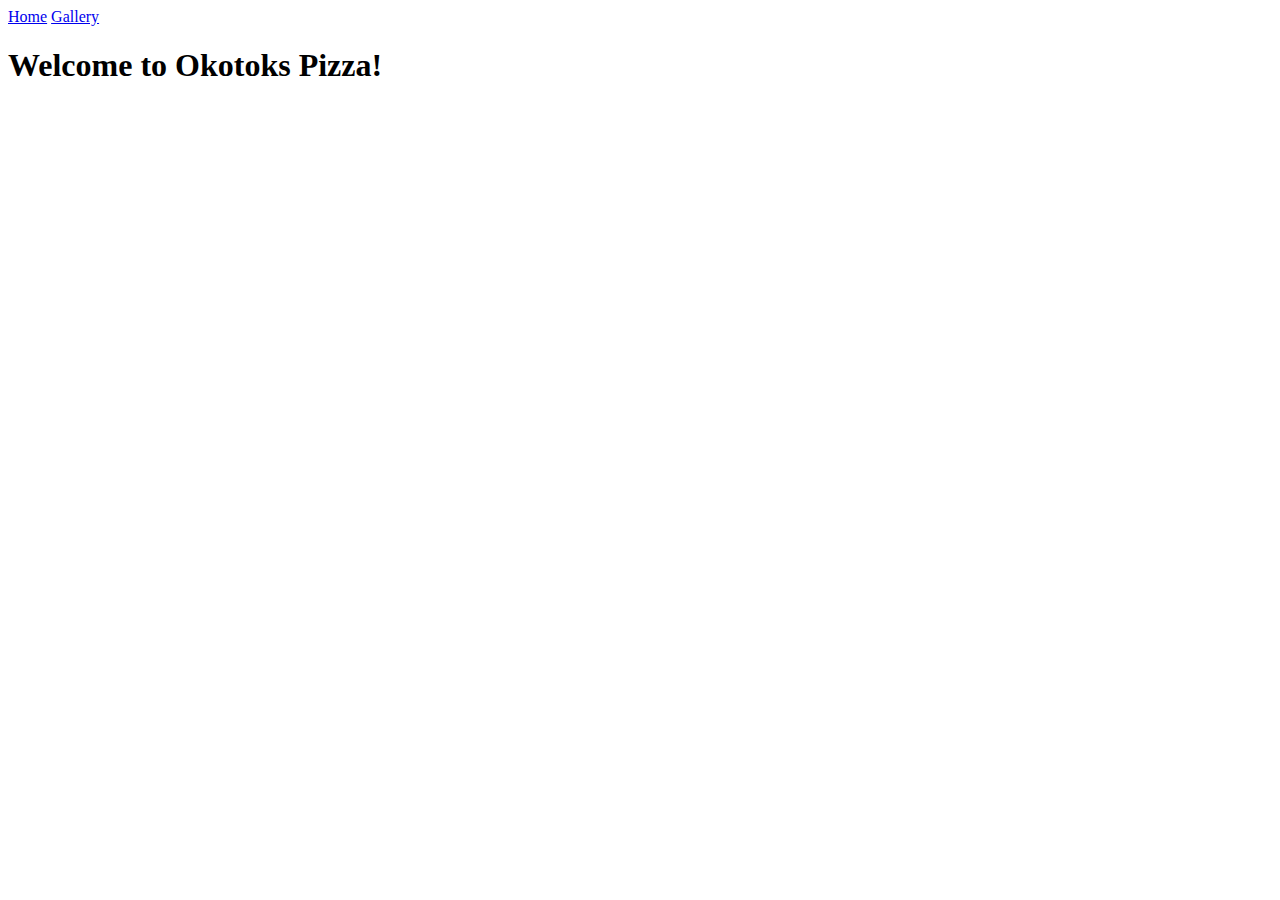
==== index.html @ 4fd6a694 "started skeleton ,added images and video to homepage" ====
<!DOCTYPE html>
<html>
    <head>
        <title>Okotoks Pizza</title>
        <a href="index.html">Home</a>
        <a href="gallery.html">Gallery</a>
    </head>
    <body>
        <h1>
            Welcome to Okotoks Pizza!
        </h1>
    </body>
</html>
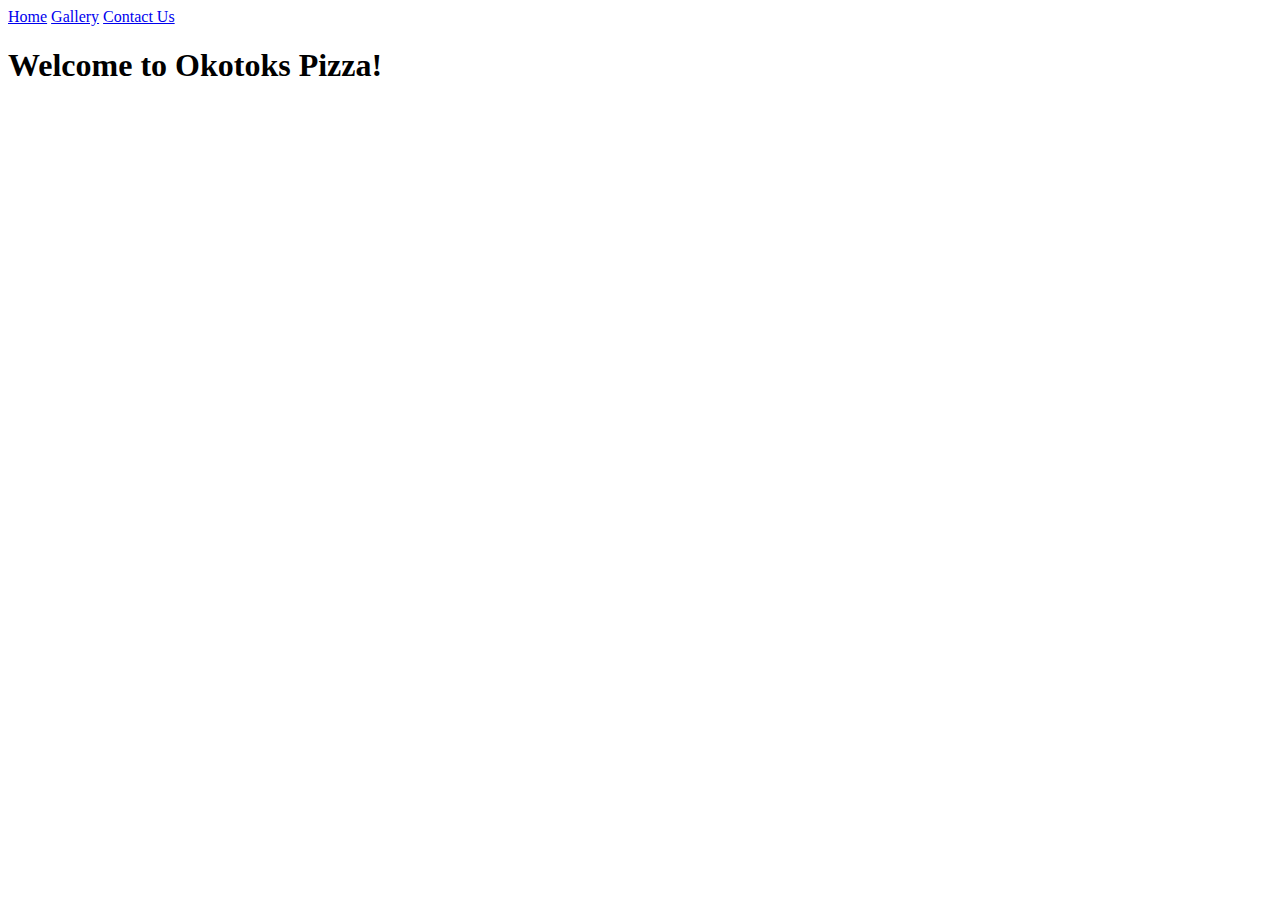
==== commit 90cc1d96: "updated contact html with href links" ====
--- a/index.html
+++ b/index.html
@@ -4,10 +4,23 @@
         <title>Okotoks Pizza</title>
         <a href="index.html">Home</a>
         <a href="gallery.html">Gallery</a>
+        <a href="contactus.html">Contact Us</a>
+        
     </head>
     <body>
         <h1>
             Welcome to Okotoks Pizza!
         </h1>
     </body>
+    <div>
+        <iframe 
+        width="560" 
+        height="315" 
+        src="https://www.youtube.com/embed/SBCt70ABzEU"
+         title="YouTube video player" 
+         frameborder="0" 
+         allow="accelerometer; autoplay; clipboard-write; encrypted-media; gyroscope; picture-in-picture" 
+         allowfullscreen>
+        </iframe>
+    </div>
 </html>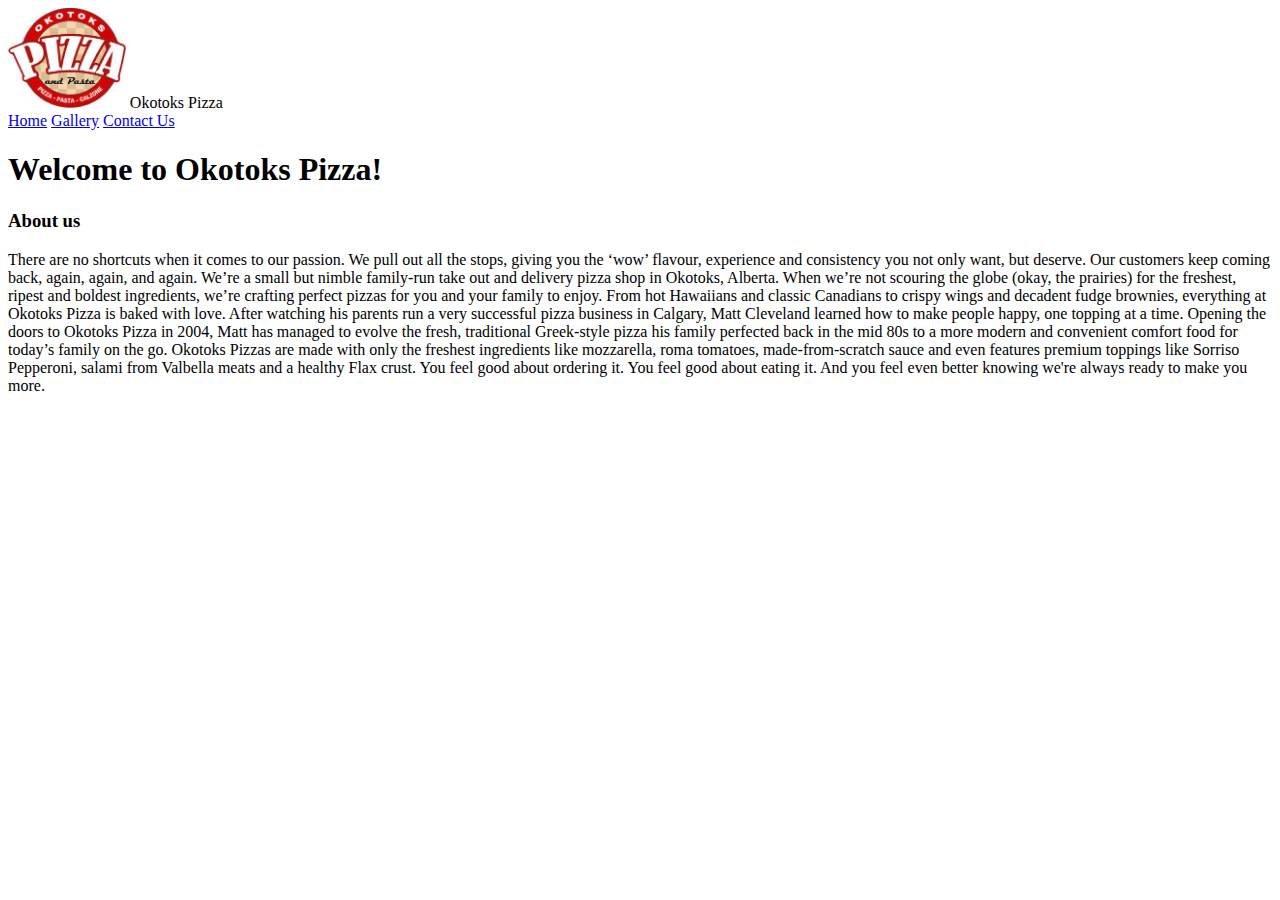
==== commit bba60048: "added logo img and meta tags" ====
--- a/index.html
+++ b/index.html
@@ -2,16 +2,42 @@
 <html>
     <head>
         <title>Okotoks Pizza</title>
+    </head>
+<body>
+        <header>
+            <img
+            height="100"
+            src="/resources/okotoksimg.jpeg" alt="logopic">
+            <span>Okotoks Pizza</span>
+        </header>
+        
+        <nav>
         <a href="index.html">Home</a>
         <a href="gallery.html">Gallery</a>
         <a href="contactus.html">Contact Us</a>
-        
-    </head>
-    <body>
+        </nav>
+        <section>
         <h1>
             Welcome to Okotoks Pizza!
         </h1>
+        <h3>About us </h3>
+        <p>
+            There are no shortcuts when it comes to our passion. We pull out all the stops, giving you the ‘wow’ flavour, experience and consistency you not only want, but deserve. Our customers keep coming back, again, again, and again.
+
+We’re a small but nimble family-run take out and delivery pizza shop in Okotoks, Alberta. When we’re not scouring the globe (okay, the prairies) for the freshest, ripest and boldest ingredients, we’re crafting perfect pizzas for you and your family to enjoy. From hot Hawaiians and classic Canadians to crispy wings and decadent fudge brownies, everything at Okotoks Pizza is baked with love.
+
+
+After watching his parents run a very successful pizza business in Calgary, Matt Cleveland learned how to make people happy, one topping at a time. Opening the doors to Okotoks Pizza in 2004, Matt has managed to evolve the fresh, traditional Greek-style pizza his family perfected back in the mid 80s to a more modern and convenient comfort food for today’s family on the go.
+
+Okotoks Pizzas are made with only the freshest ingredients like mozzarella, roma tomatoes, made-from-scratch sauce and even features premium toppings like Sorriso Pepperoni, salami from Valbella meats and a healthy Flax crust. You feel good about ordering it. You feel good about eating it. And you feel even better knowing we're always ready to make you more.
+        </p>
+
+    </section>
+
     </body>
+    <div>
+
+    </div>
     <div>
         <iframe 
         width="560" 
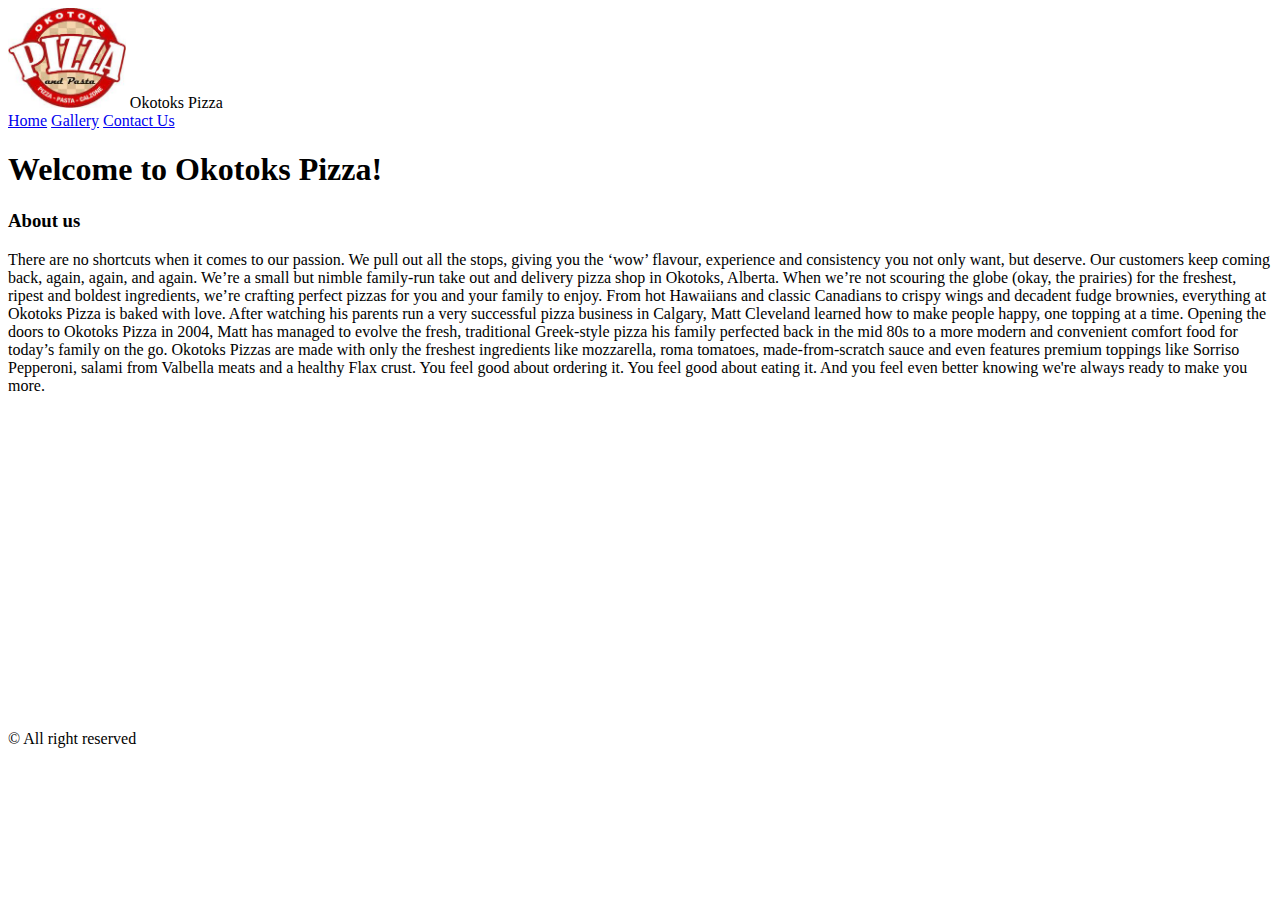
==== commit 4fecba9b: "added meta tags" ====
--- a/index.html
+++ b/index.html
@@ -1,6 +1,10 @@
 <!DOCTYPE html>
 <html>
     <head>
+        <meta name = "description" content="a family owned pizza company that specializes in pizza made with fresh ingrediants to give customers that wow experience">
+        <meta name="keywords" content="pizza, italian ,fresh ingredients,calgary, greek-style">
+        <meta name="author" content="Samira Warsame">
+
         <title>Okotoks Pizza</title>
     </head>
 <body>
@@ -49,4 +53,5 @@
          allowfullscreen>
         </iframe>
     </div>
+    <footer>© All right reserved</footer>
 </html>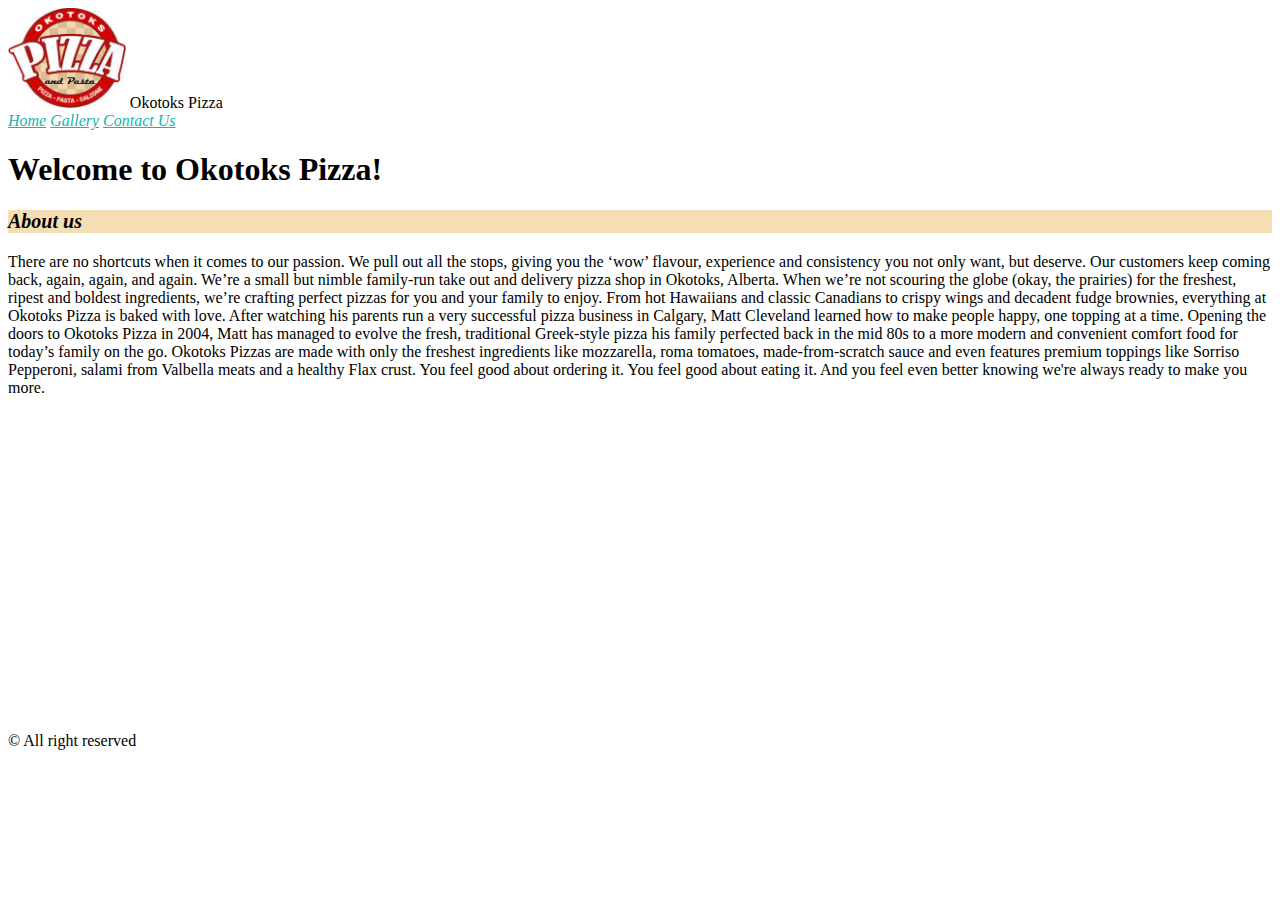
==== commit a46a6e22: "Added new CSS selectors" ====
--- a/index.html
+++ b/index.html
@@ -4,9 +4,10 @@
         <meta name = "description" content="a family owned pizza company that specializes in pizza made with fresh ingrediants to give customers that wow experience">
         <meta name="keywords" content="pizza, italian ,fresh ingredients,calgary, greek-style">
         <meta name="author" content="Samira Warsame">
+        <title>Okotoks Pizza</title>
+        <link rel="stylesheet" href="style.css">
+    </head>
 
-        <title>Okotoks Pizza</title>
-    </head>
 <body>
         <header>
             <img
@@ -20,7 +21,8 @@
         <a href="gallery.html">Gallery</a>
         <a href="contactus.html">Contact Us</a>
         </nav>
-        <section>
+
+        <section id="summary"></section>
         <h1>
             Welcome to Okotoks Pizza!
         </h1>
@@ -38,20 +40,18 @@
 
     </section>
 
-    </body>
-    <div>
-
-    </div>
     <div>
         <iframe 
         width="560" 
         height="315" 
         src="https://www.youtube.com/embed/SBCt70ABzEU"
-         title="YouTube video player" 
-         frameborder="0" 
-         allow="accelerometer; autoplay; clipboard-write; encrypted-media; gyroscope; picture-in-picture" 
-         allowfullscreen>
+        title="YouTube video player" 
+        frameborder="0" 
+        allow="accelerometer; autoplay; clipboard-write; encrypted-media; gyroscope; picture-in-picture" 
+        allowfullscreen>
         </iframe>
     </div>
+    <section>
     <footer>© All right reserved</footer>
-</html>+    </body>
+</html>
--- a/style.css
+++ b/style.css
@@ -0,0 +1,27 @@
+a:visited{
+color:green;
+}
+a:link {
+color:lightseagreen
+}
+a:hover{
+color: navy;
+}
+a:active{
+    color:red
+
+}
+  section h1 {
+   font-family:cursive;
+   font-size:xx-large;   
+}
+nav > a  {
+    font-family: fantasy;
+    font-style:italic;
+}
+h1+h3{
+   font-style: oblique;
+   font-family:cursive;
+   font-size: 20px;
+   background-color:wheat;
+}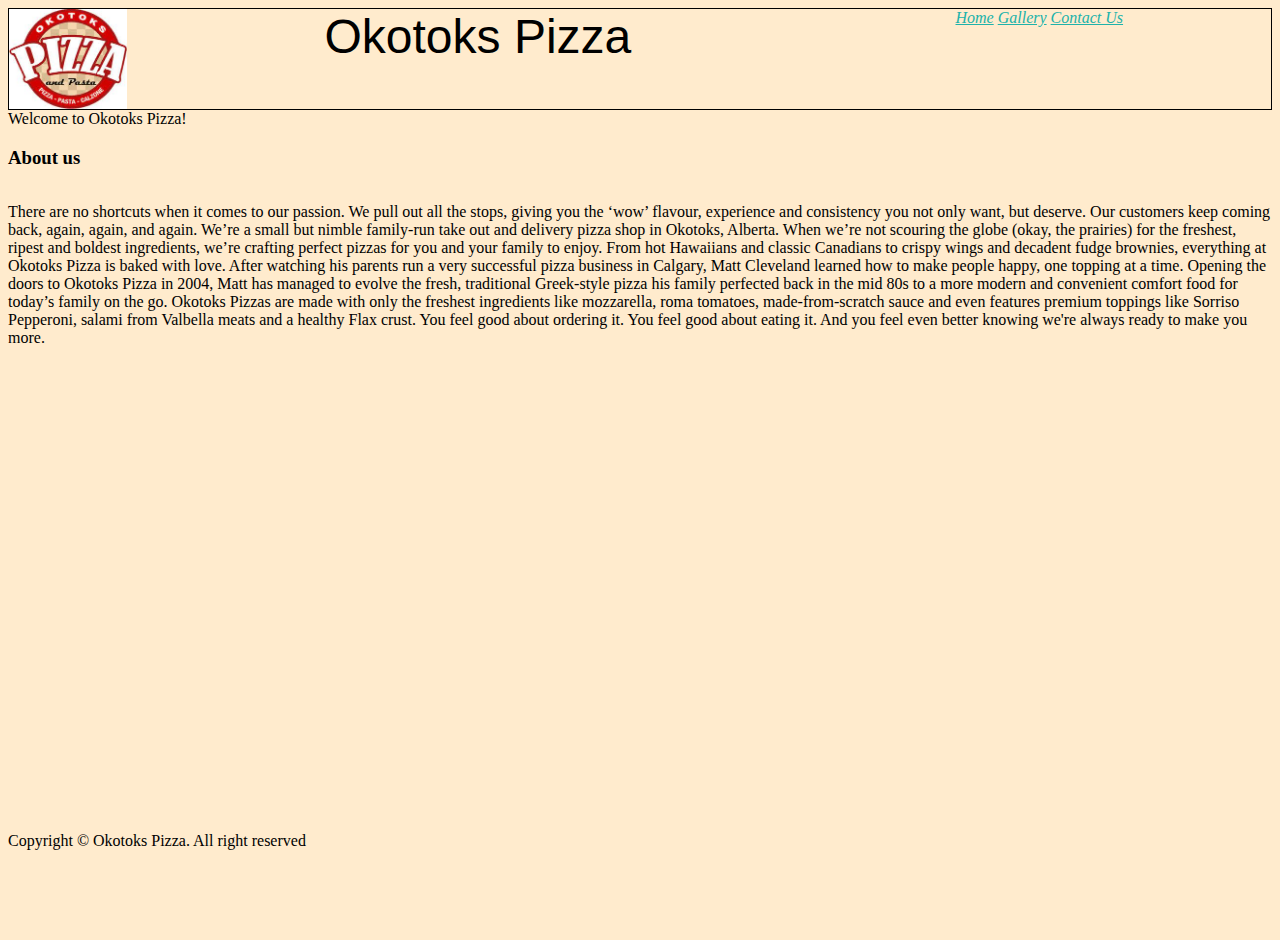
==== commit 8bf5af03: "Started grid based layout" ====
--- a/index.html
+++ b/index.html
@@ -9,21 +9,19 @@
     </head>
 
 <body>
-        <header>
+        <header class="grid-container">
             <img
             height="100"
             src="/resources/okotoksimg.jpeg" alt="logopic">
             <span>Okotoks Pizza</span>
-        </header>
-        
         <nav>
         <a href="index.html">Home</a>
         <a href="gallery.html">Gallery</a>
         <a href="contactus.html">Contact Us</a>
         </nav>
+        </header>
 
-        <section id="summary"></section>
-        <h1>
+        <section class="summary">
             Welcome to Okotoks Pizza!
         </h1>
         <h3>About us </h3>
@@ -40,7 +38,7 @@
 
     </section>
 
-    <div>
+    <div id="video">
         <iframe 
         width="560" 
         height="315" 
@@ -51,7 +49,9 @@
         allowfullscreen>
         </iframe>
     </div>
-    <section>
-    <footer>© All right reserved</footer>
     </body>
+    <section id="footer">
+    <footer>Copyright © Okotoks Pizza. All right reserved</footer>
+    </section>
+    
 </html>
--- a/style.css
+++ b/style.css
@@ -1,3 +1,40 @@
+.grid-container{
+    display: grid;
+    grid-template-columns:1fr 2fr 1fr;
+    grid-template-rows:auto ;
+    border: 1px black solid ;   
+}
+
+.summary{
+    display: grid;
+    grid-template-columns:auto;
+    grid-template-rows: auto;
+}
+.images{
+    display:grid;
+    grid-template-columns:1fr 2fr;
+    grid-template-rows: auto;
+    column-gap: 3px;
+    row-gap: 5px;   
+}
+#footer{
+   position: relative;
+   height: 100px;
+   margin-top: 100px;
+   padding-top: 50px;
+}
+.images div{
+    overflow: scroll;
+}
+
+html{
+    background-color:blanchedalmond;
+}
+header span{
+    font-size: 3em;
+    font-family: 'Gill Sans', 'Gill Sans MT', Calibri, 'Trebuchet MS', sans-serif;
+}
+
 a:visited{
 color:green;
 }
@@ -8,7 +45,7 @@
 color: navy;
 }
 a:active{
-    color:red
+    color:red;
 
 }
   section h1 {
@@ -23,5 +60,6 @@
    font-style: oblique;
    font-family:cursive;
    font-size: 20px;
-   background-color:wheat;
+   background-color:blanchedalmond;
+   
 }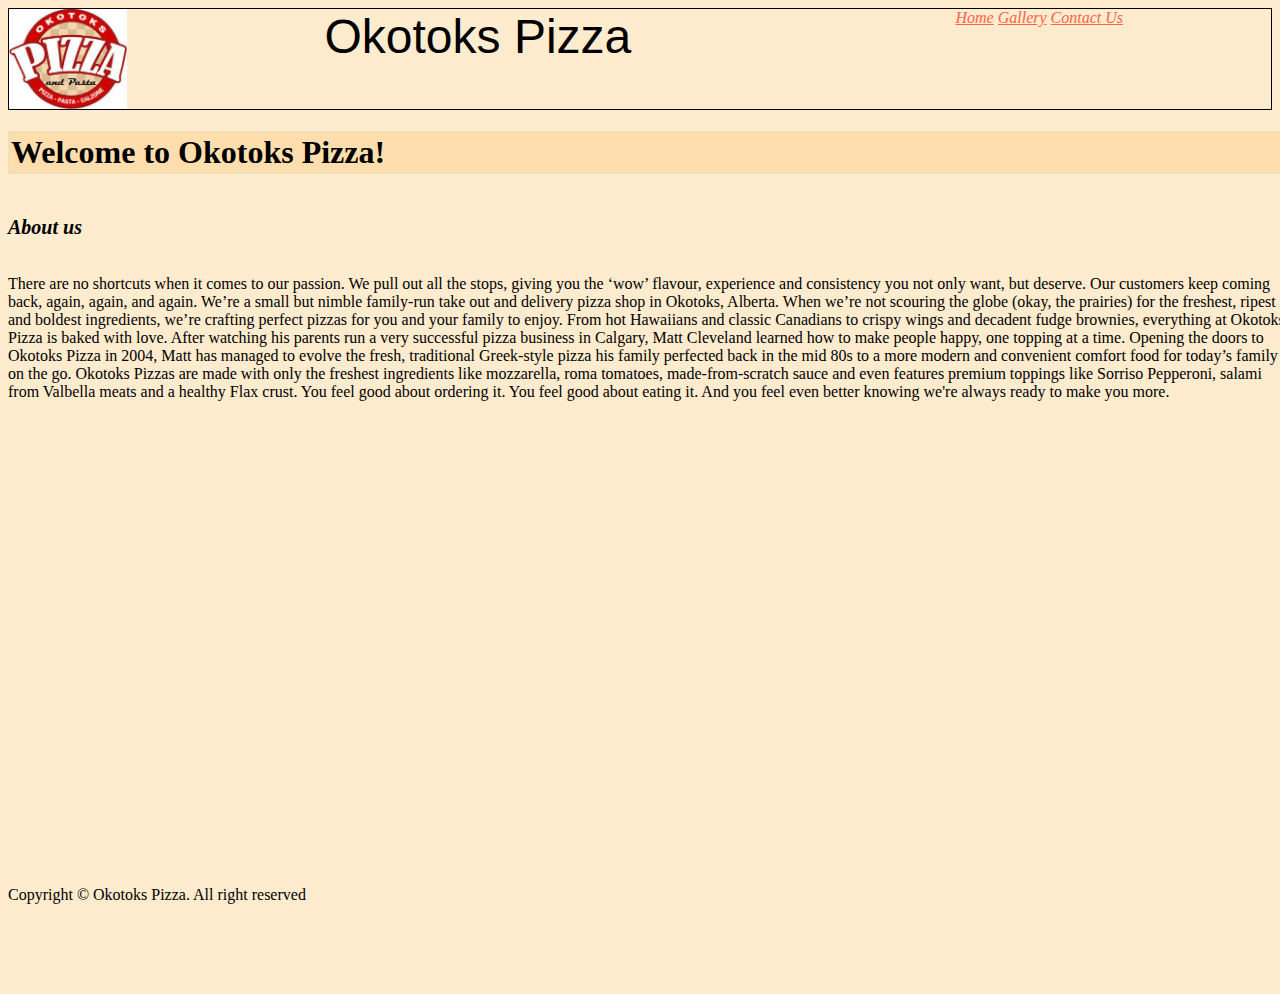
==== commit 1bd9b0cb: "Added fancy transition effects" ====
--- a/index.html
+++ b/index.html
@@ -22,8 +22,7 @@
         </header>
 
         <section class="summary">
-            Welcome to Okotoks Pizza!
-        </h1>
+         <h1> Welcome to Okotoks Pizza!</h1>
         <h3>About us </h3>
         <p>
             There are no shortcuts when it comes to our passion. We pull out all the stops, giving you the ‘wow’ flavour, experience and consistency you not only want, but deserve. Our customers keep coming back, again, again, and again.
--- a/style.css
+++ b/style.css
@@ -36,25 +36,38 @@
 }
 
 a:visited{
-color:green;
+color:black;
+font-weight: bold;
 }
+
 a:link {
-color:lightseagreen
+color:tomato;
 }
+
 a:hover{
-color: navy;
+color: peru;
+animation-name: linkanimation ;
+animation-duration: 2s;
+animation-timing-function: linear;
 }
 a:active{
     color:red;
+}
 
-}
-  section h1 {
-   font-family:cursive;
-   font-size:xx-large;   
+section h1 {
+font-family:cursive;
+font-size:xx-large;   
 }
 nav > a  {
     font-family: fantasy;
     font-style:italic;
+    transition-property:all ;
+    transition-duration: 1ms;
+    transition-timing-function: linear;
+    transition-delay:10ms;
+    border: 2px  black;
+    
+
 }
 h1+h3{
    font-style: oblique;
@@ -62,4 +75,33 @@
    font-size: 20px;
    background-color:blanchedalmond;
    
-}+}
+.summary h1{
+
+    width:100vw;
+    background-color:navajowhite;
+    border: 3px solid wheat ;
+    transition-property: all;
+    transition-duration: 2s;
+    transition-timing-function:linear;
+    transition-delay: 1s;
+    animation-name: welcome;
+    animation-duration: 5s;
+    
+}
+.summary h1:hover{
+    width: 100vw;
+    background-color:peru;
+    animation-name: welcome;
+}
+@keyframes welcome {
+    0% { background-color: blanchedalmond;}
+    50% { background-color:navajowhite}
+    100%{background-color: peru}
+}
+
+@keyframes linkanimation{
+    0% { background-color: aliceblue;}
+    50% { background-color: blanchedalmond;}
+    100% {;background-color: aliceblue;}
+}
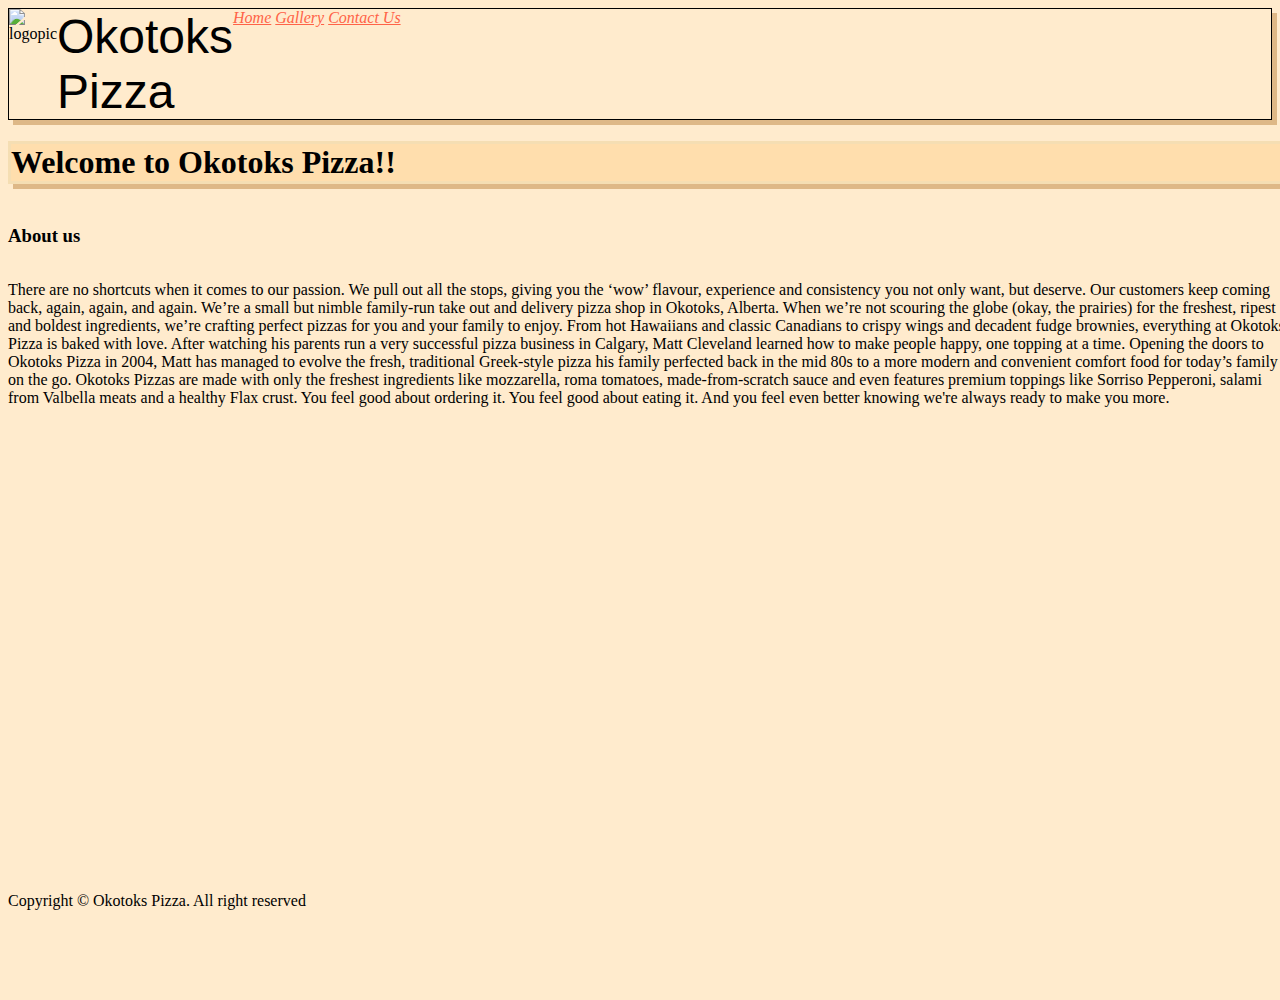
==== commit fa7ef2a3: "Converted CSS files to SCSS files" ====
--- a/index.html
+++ b/index.html
@@ -11,8 +11,8 @@
 <body>
         <header class="grid-container">
             <img
-            height="100"
-            src="/resources/okotoksimg.jpeg" alt="logopic">
+            height="100px"
+            src="https://okotokspizzaproject.ml/Images/okotoks-pizza-logo.png" alt="logopic">
             <span>Okotoks Pizza</span>
         <nav>
         <a href="index.html">Home</a>
@@ -22,7 +22,7 @@
         </header>
 
         <section class="summary">
-         <h1> Welcome to Okotoks Pizza!</h1>
+         <h1> Welcome to Okotoks Pizza!!</h1>
         <h3>About us </h3>
         <p>
             There are no shortcuts when it comes to our passion. We pull out all the stops, giving you the ‘wow’ flavour, experience and consistency you not only want, but deserve. Our customers keep coming back, again, again, and again.
--- a/style.css
+++ b/style.css
@@ -1,107 +1,204 @@
-.grid-container{
-    display: grid;
-    grid-template-columns:1fr 2fr 1fr;
-    grid-template-rows:auto ;
-    border: 1px black solid ;   
-}
-
-.summary{
-    display: grid;
-    grid-template-columns:auto;
-    grid-template-rows: auto;
-}
-.images{
-    display:grid;
-    grid-template-columns:1fr 2fr;
-    grid-template-rows: auto;
-    column-gap: 3px;
-    row-gap: 5px;   
-}
-#footer{
-   position: relative;
-   height: 100px;
-   margin-top: 100px;
-   padding-top: 50px;
-}
-.images div{
-    overflow: scroll;
-}
-
-html{
-    background-color:blanchedalmond;
-}
-header span{
-    font-size: 3em;
-    font-family: 'Gill Sans', 'Gill Sans MT', Calibri, 'Trebuchet MS', sans-serif;
-}
-
-a:visited{
-color:black;
-font-weight: bold;
+.grid-container {
+  display: -ms-grid;
+  display: grid;
+  -ms-grid-columns: 1fr 2fr 1fr;
+      grid-template-columns: 1fr 2fr 1fr;
+  -ms-grid-rows: auto;
+      grid-template-rows: auto;
+  border: 1px black solid;
+}
+
+.summary {
+  display: -ms-grid;
+  display: grid;
+  -ms-grid-columns: auto;
+      grid-template-columns: auto;
+  -ms-grid-rows: auto;
+      grid-template-rows: auto;
+}
+
+.images {
+  display: -ms-grid;
+  display: grid;
+  -ms-grid-columns: 1fr 2fr;
+      grid-template-columns: 1fr 2fr;
+  -ms-grid-rows: auto;
+      grid-template-rows: auto;
+  -webkit-column-gap: 3px;
+          column-gap: 3px;
+  row-gap: 5px;
+}
+
+#footer {
+  position: relative;
+  height: 100px;
+  margin-top: 100px;
+  padding-top: 50px;
+}
+
+html {
+  background-color: blanchedalmond;
+}
+
+header {
+  -webkit-box-shadow: 5px 5px burlywood;
+          box-shadow: 5px 5px burlywood;
+}
+
+header span {
+  font-size: 3em;
+  font-family: 'Gill Sans', 'Gill Sans MT', Calibri, 'Trebuchet MS', sans-serif;
+}
+
+a:visited {
+  color: black;
+  font-weight: bold;
 }
 
 a:link {
-color:tomato;
-}
-
-a:hover{
-color: peru;
-animation-name: linkanimation ;
-animation-duration: 2s;
-animation-timing-function: linear;
-}
-a:active{
-    color:red;
+  color: tomato;
+}
+
+a:hover {
+  color: peru;
+  -webkit-animation-name: linkanimation;
+          animation-name: linkanimation;
+  -webkit-animation-duration: 2s;
+          animation-duration: 2s;
+  -webkit-animation-timing-function: linear;
+          animation-timing-function: linear;
+}
+
+a:active {
+  color: red;
 }
 
 section h1 {
-font-family:cursive;
-font-size:xx-large;   
-}
-nav > a  {
-    font-family: fantasy;
-    font-style:italic;
-    transition-property:all ;
-    transition-duration: 1ms;
-    transition-timing-function: linear;
-    transition-delay:10ms;
-    border: 2px  black;
-    
-
-}
-h1+h3{
-   font-style: oblique;
-   font-family:cursive;
-   font-size: 20px;
-   background-color:blanchedalmond;
-   
-}
-.summary h1{
-
-    width:100vw;
-    background-color:navajowhite;
-    border: 3px solid wheat ;
-    transition-property: all;
-    transition-duration: 2s;
-    transition-timing-function:linear;
-    transition-delay: 1s;
-    animation-name: welcome;
-    animation-duration: 5s;
-    
-}
-.summary h1:hover{
+  font-family: cursive;
+  font-size: xx-large;
+}
+
+nav a {
+  font-family: fantasy;
+  font-style: italic;
+  -webkit-transition-property: all;
+  transition-property: all;
+  -webkit-transition-duration: 1ms;
+          transition-duration: 1ms;
+  -webkit-transition-timing-function: linear;
+          transition-timing-function: linear;
+  -webkit-transition-delay: 10ms;
+          transition-delay: 10ms;
+  border: 2px  black;
+}
+
+h1 h3 {
+  font-style: oblique;
+  font-family: cursive;
+  font-size: 20px;
+  background-color: blanchedalmond;
+}
+
+.summary h1:hover {
+  width: 100vw;
+  background-color: peru;
+  -webkit-animation-name: welcome;
+          animation-name: welcome;
+}
+
+.summary h1 {
+  width: 100vw;
+  background-color: navajowhite;
+  border: 3px solid wheat;
+  -webkit-transition-property: all;
+  transition-property: all;
+  -webkit-transition-duration: 2.5s;
+          transition-duration: 2.5s;
+  -webkit-transition-timing-function: linear;
+          transition-timing-function: linear;
+  -webkit-transition-delay: 50ms;
+          transition-delay: 50ms;
+  -webkit-animation-duration: 5s;
+          animation-duration: 5s;
+  -webkit-box-shadow: 5px 5px burlywood;
+          box-shadow: 5px 5px burlywood;
+}
+
+@-webkit-keyframes welcome {
+  0% {
+    background-color: blanchedalmond;
+  }
+  50% {
+    background-color: navajowhite;
+  }
+  100% {
+    background-color: peru;
+  }
+}
+
+@keyframes welcome {
+  0% {
+    background-color: blanchedalmond;
+  }
+  50% {
+    background-color: navajowhite;
+  }
+  100% {
+    background-color: peru;
+  }
+}
+
+@-webkit-keyframes linkanimation {
+  0% {
+    background-color: navajowhite;
+  }
+  50% {
+    background-color: blanchedalmond;
+  }
+  100% {
+    background-color: white;
+  }
+}
+
+@keyframes linkanimation {
+  0% {
+    background-color: navajowhite;
+  }
+  50% {
+    background-color: blanchedalmond;
+  }
+  100% {
+    background-color: white;
+  }
+}
+
+@media only screen and (min-width: 600px) {
+  .grid-container img {
+    height: 50px;
+  }
+  nav {
+    width: -webkit-fit-content;
+    width: -moz-fit-content;
+    width: fit-content;
+  }
+  section {
+    width: -webkit-fit-content;
+    width: -moz-fit-content;
+    width: fit-content;
+  }
+}
+
+@media only screen and (min-wdith: 1000px) {
+  nav {
+    width: -webkit-fit-content;
+    width: -moz-fit-content;
+    width: fit-content;
+  }
+}
+
+@media only screen and (min-width: 1100px) {
+  nav {
     width: 100vw;
-    background-color:peru;
-    animation-name: welcome;
-}
-@keyframes welcome {
-    0% { background-color: blanchedalmond;}
-    50% { background-color:navajowhite}
-    100%{background-color: peru}
-}
-
-@keyframes linkanimation{
-    0% { background-color: aliceblue;}
-    50% { background-color: blanchedalmond;}
-    100% {;background-color: aliceblue;}
-}
+  }
+}
+/*# sourceMappingURL=style.css.map */